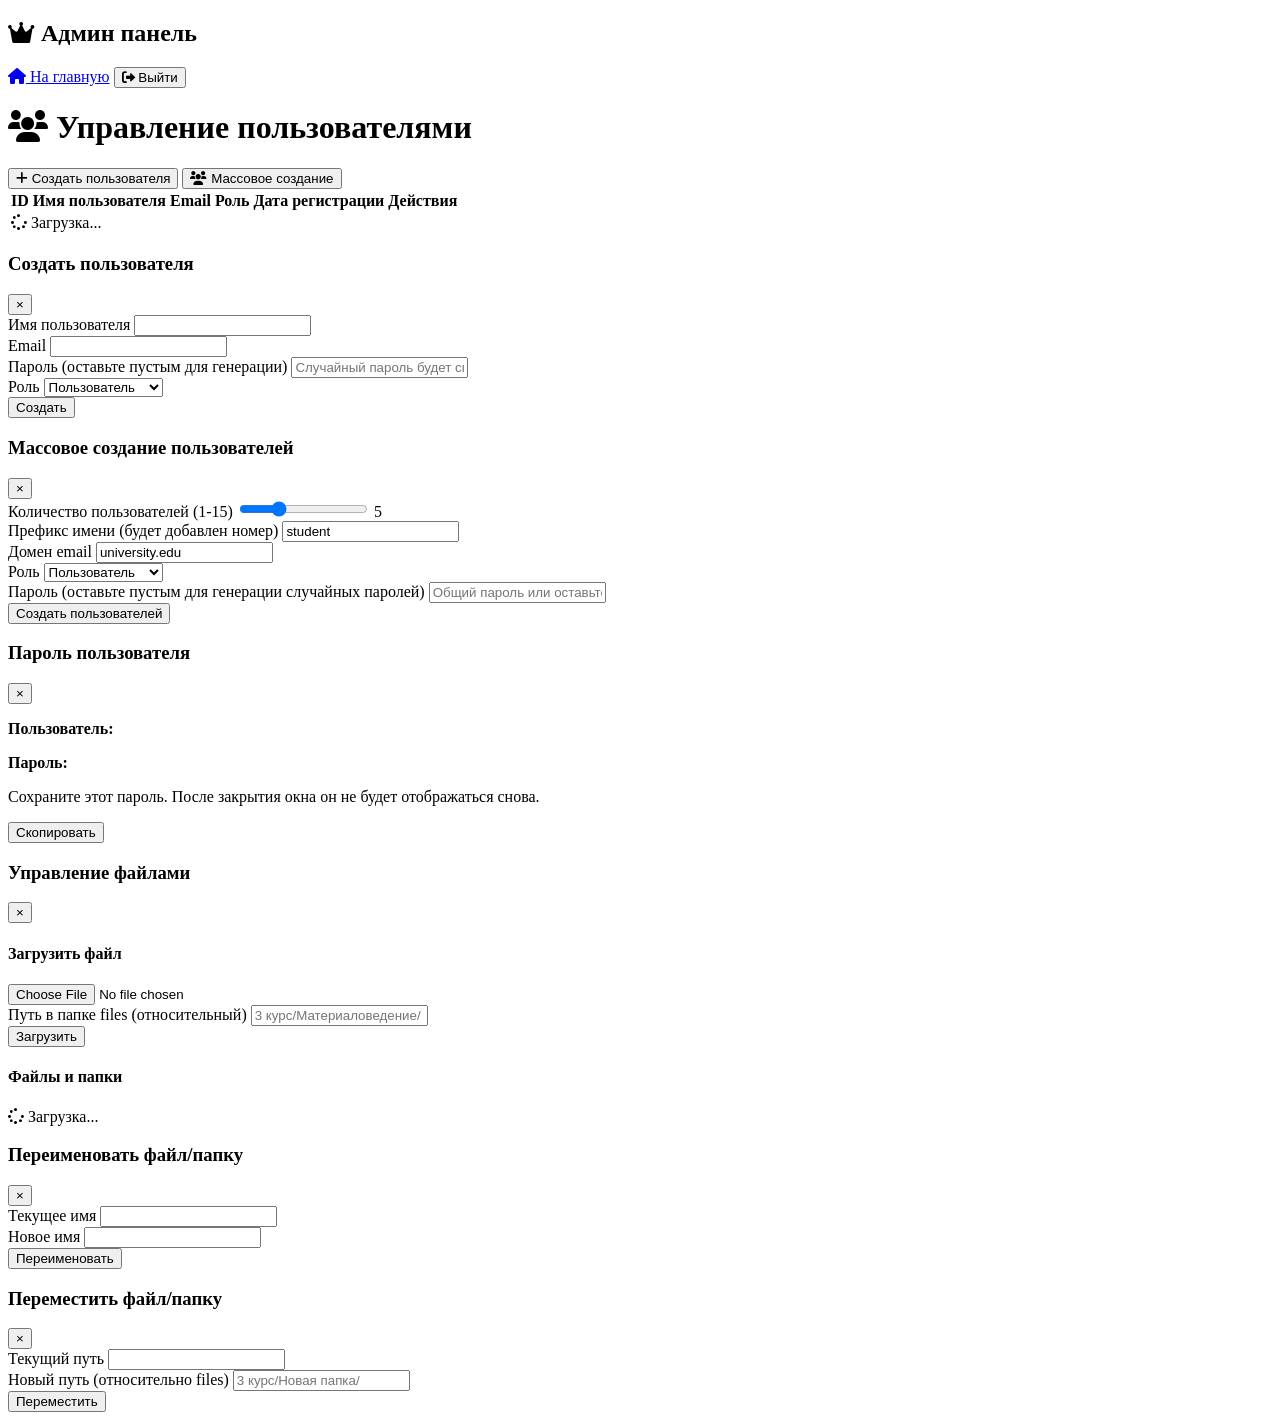
==== app/templates/admin.html @ cd5e523e "admin / admin-panel" ====
<!DOCTYPE html>
<html lang="ru">
<head>
    <meta charset="UTF-8">
    <meta name="viewport" content="width=device-width, initial-scale=1.0">
    <meta name="theme-color" content="#01BB94">
    <title>Админ панель | Стоматологические материалы</title>
    <link rel="icon" href="data:image/svg+xml,%3Csvg xmlns='http://www.w3.org/2000/svg' viewBox='0 0 100 100'%3E%3Ctext x='50' y='75' font-size='70' text-anchor='middle' fill='%2301BB94'%3E🦷%3C/text%3E%3C/svg%3E">
    <link rel="stylesheet" href="https://cdnjs.cloudflare.com/ajax/libs/font-awesome/6.0.0-beta3/css/all.min.css">
    <link rel="stylesheet" href="/static/css/admin.css">
</head>
<body>
    <div class="admin-container">
        <div class="admin-sidebar">
            <div class="sidebar-header">
                <h2><i class="fas fa-crown"></i> Админ панель</h2>
            </div>
            <nav class="sidebar-nav">
                <a href="/" class="nav-link"><i class="fas fa-home"></i> На главную</a>
                <button id="logout-btn" class="nav-link logout-link"><i class="fas fa-sign-out-alt"></i> Выйти</button>
            </nav>
        </div>
        
        <div class="admin-content">
            <div class="admin-header">
                <h1><i class="fas fa-users"></i> Управление пользователями</h1>
                <div class="header-buttons">
                    <button id="create-user-btn" class="btn-primary"><i class="fas fa-plus"></i> Создать пользователя</button>
                    <button id="mass-create-btn" class="btn-secondary"><i class="fas fa-users"></i> Массовое создание</button>
                </div>
            </div>
            
            <div class="users-table-container">
                <table class="users-table">
                    <thead>
                        <tr>
                            <th>ID</th>
                            <th>Имя пользователя</th>
                            <th>Email</th>
                            <th>Роль</th>
                            <th>Дата регистрации</th>
                            <th>Действия</th>
                        </tr>
                    </thead>
                    <tbody id="users-table-body">
                        <tr><td colspan="6" class="loading-cell"><i class="fas fa-spinner fa-pulse"></i> Загрузка...</td></tr>
                    </tbody>
                </table>
            </div>
        </div>
    </div>
    
    <div id="modal" class="modal">
        <div class="modal-content">
            <div class="modal-header">
                <h3 id="modal-title">Создать пользователя</h3>
                <button class="close-btn">&times;</button>
            </div>
            <form id="user-form">
                <div class="form-group">
                    <label>Имя пользователя</label>
                    <input type="text" id="username" required>
                </div>
                <div class="form-group">
                    <label>Email</label>
                    <input type="email" id="email" required>
                </div>
                <div class="form-group">
                    <label>Пароль (оставьте пустым для генерации)</label>
                    <input type="text" id="password" placeholder="Случайный пароль будет сгенерирован">
                </div>
                <div class="form-group">
                    <label>Роль</label>
                    <select id="role">
                        <option value="user">Пользователь</option>
                        <option value="admin">Администратор</option>
                    </select>
                </div>
                <button type="submit" class="btn-submit">Создать</button>
            </form>
        </div>
    </div>
    
    <div id="mass-modal" class="modal">
        <div class="modal-content">
            <div class="modal-header">
                <h3>Массовое создание пользователей</h3>
                <button class="close-btn mass-close">&times;</button>
            </div>
            <div class="mass-form">
                <div class="form-group">
                    <label>Количество пользователей (1-15)</label>
                    <input type="range" id="user-count" min="1" max="15" value="5">
                    <span id="count-value" class="count-value">5</span>
                </div>
                <div class="form-group">
                    <label>Префикс имени (будет добавлен номер)</label>
                    <input type="text" id="name-prefix" placeholder="student" value="student">
                </div>
                <div class="form-group">
                    <label>Домен email</label>
                    <input type="text" id="email-domain" placeholder="example.com" value="university.edu">
                </div>
                <div class="form-group">
                    <label>Роль</label>
                    <select id="mass-role">
                        <option value="user">Пользователь</option>
                        <option value="admin">Администратор</option>
                    </select>
                </div>
                <div class="form-group">
                    <label>Пароль (оставьте пустым для генерации случайных паролей)</label>
                    <input type="text" id="mass-password" placeholder="Общий пароль или оставьте пустым">
                </div>
                <div id="preview-users" class="preview-users"></div>
                <button id="submit-mass" class="btn-submit">Создать пользователей</button>
            </div>
        </div>
    </div>
    
    <div id="password-modal" class="modal">
        <div class="modal-content">
            <div class="modal-header">
                <h3>Пароль пользователя</h3>
                <button class="close-btn password-close">&times;</button>
            </div>
            <div class="password-info">
                <p><strong>Пользователь:</strong> <span id="pwd-username"></span></p>
                <p><strong>Пароль:</strong> <code id="pwd-value"></code></p>
                <p class="warning">Сохраните этот пароль. После закрытия окна он не будет отображаться снова.</p>
                <button id="copy-pwd-btn" class="btn-primary">Скопировать</button>
            </div>
        </div>
    </div>
    
    <div id="file-modal" class="modal">
        <div class="modal-content modal-large">
            <div class="modal-header">
                <h3>Управление файлами</h3>
                <button class="close-btn file-close">&times;</button>
            </div>
            <div class="file-manager">
                <div class="file-upload-area">
                    <h4>Загрузить файл</h4>
                    <input type="file" id="upload-file" class="file-input">
                    <div class="form-group">
                        <label>Путь в папке files (относительный)</label>
                        <input type="text" id="upload-path" placeholder="3 курс/Материаловедение/">
                    </div>
                    <button id="upload-btn" class="btn-primary">Загрузить</button>
                </div>
                <div class="file-list-area">
                    <h4>Файлы и папки</h4>
                    <div id="file-browser" class="file-browser">
                        <div class="loading-spinner"><i class="fas fa-spinner fa-pulse"></i> Загрузка...</div>
                    </div>
                </div>
            </div>
        </div>
    </div>
    
    <div id="rename-modal" class="modal">
        <div class="modal-content">
            <div class="modal-header">
                <h3>Переименовать файл/папку</h3>
                <button class="close-btn rename-close">&times;</button>
            </div>
            <form id="rename-form">
                <div class="form-group">
                    <label>Текущее имя</label>
                    <input type="text" id="current-name" readonly>
                </div>
                <div class="form-group">
                    <label>Новое имя</label>
                    <input type="text" id="new-name" required>
                </div>
                <input type="hidden" id="rename-path">
                <button type="submit" class="btn-submit">Переименовать</button>
            </form>
        </div>
    </div>
    
    <div id="move-modal" class="modal">
        <div class="modal-content">
            <div class="modal-header">
                <h3>Переместить файл/папку</h3>
                <button class="close-btn move-close">&times;</button>
            </div>
            <form id="move-form">
                <div class="form-group">
                    <label>Текущий путь</label>
                    <input type="text" id="move-current-path" readonly>
                </div>
                <div class="form-group">
                    <label>Новый путь (относительно files)</label>
                    <input type="text" id="move-new-path" placeholder="3 курс/Новая папка/">
                </div>
                <button type="submit" class="btn-submit">Переместить</button>
            </form>
        </div>
    </div>
    
    <div id="toast-container"></div>
    
    <script src="/static/js/admin.js"></script>
</body>
</html>
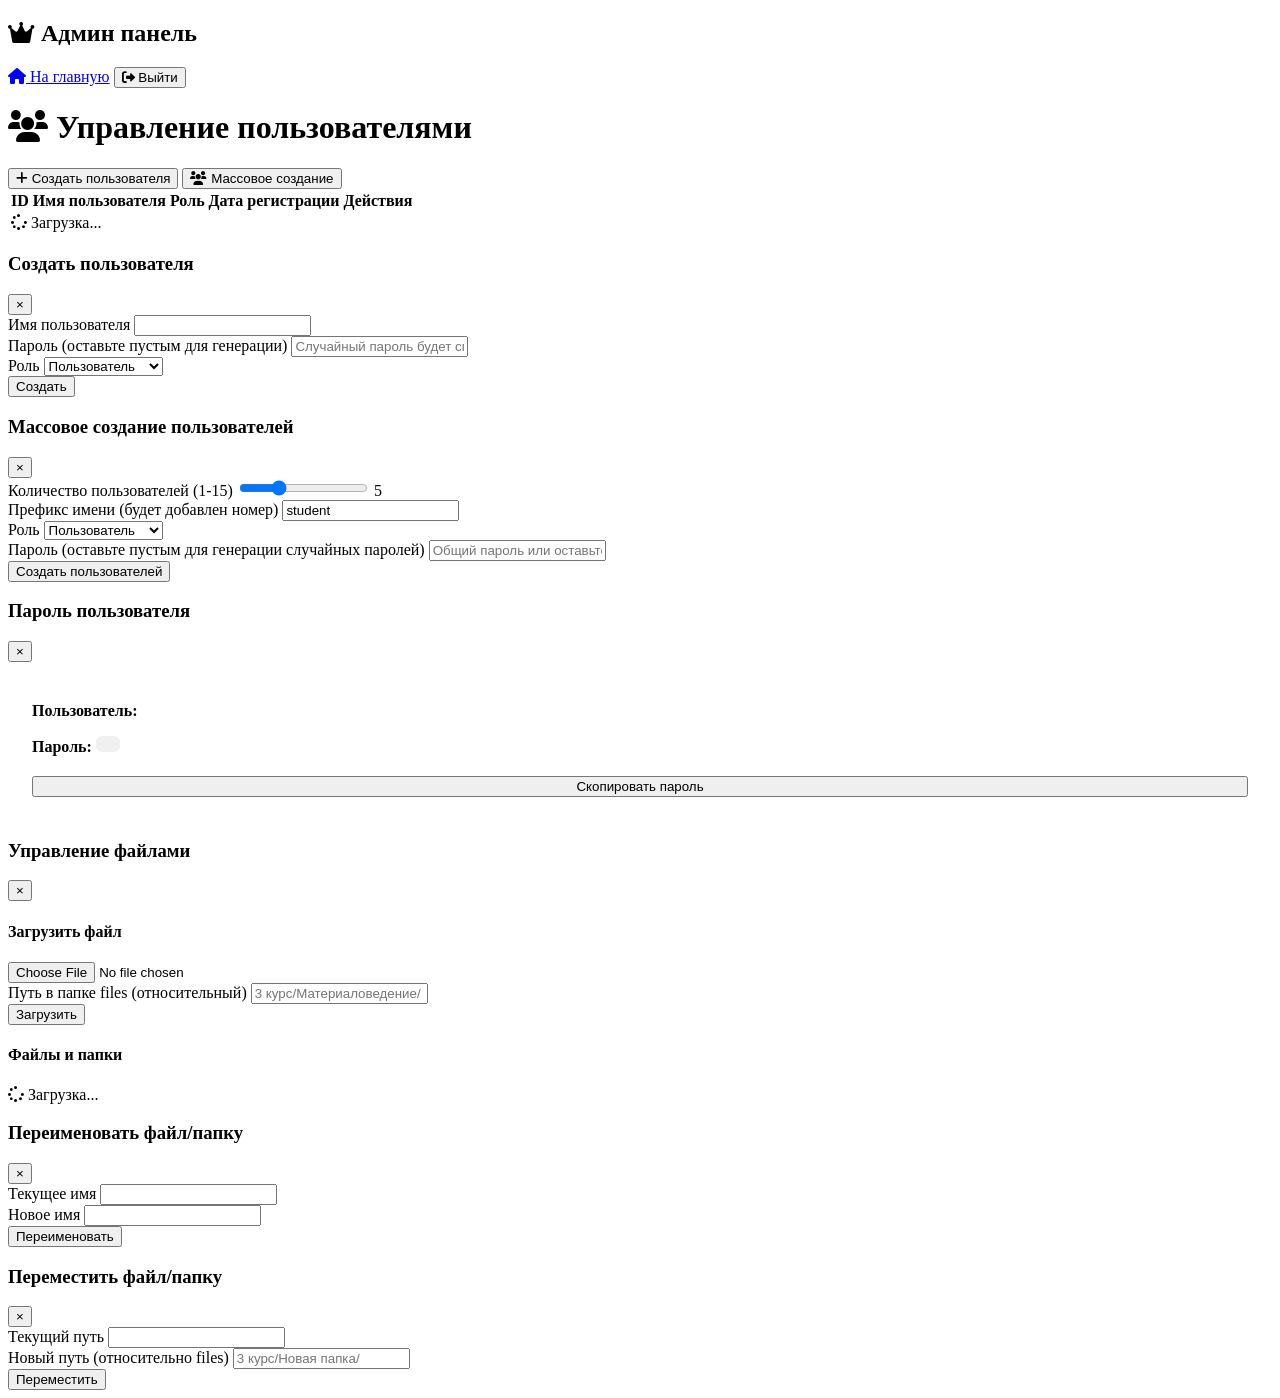
==== commit cdaac147: "admin-panel" ====
--- a/app/templates/admin.html
+++ b/app/templates/admin.html
@@ -36,14 +36,13 @@
                         <tr>
                             <th>ID</th>
                             <th>Имя пользователя</th>
-                            <th>Email</th>
                             <th>Роль</th>
                             <th>Дата регистрации</th>
                             <th>Действия</th>
                         </tr>
                     </thead>
                     <tbody id="users-table-body">
-                        <tr><td colspan="6" class="loading-cell"><i class="fas fa-spinner fa-pulse"></i> Загрузка...</td></tr>
+                        <tr><td colspan="5" class="loading-cell"><i class="fas fa-spinner fa-pulse"></i> Загрузка...</td></tr>
                     </tbody>
                 </table>
             </div>
@@ -60,10 +59,6 @@
                 <div class="form-group">
                     <label>Имя пользователя</label>
                     <input type="text" id="username" required>
-                </div>
-                <div class="form-group">
-                    <label>Email</label>
-                    <input type="email" id="email" required>
                 </div>
                 <div class="form-group">
                     <label>Пароль (оставьте пустым для генерации)</label>
@@ -98,10 +93,6 @@
                     <input type="text" id="name-prefix" placeholder="student" value="student">
                 </div>
                 <div class="form-group">
-                    <label>Домен email</label>
-                    <input type="text" id="email-domain" placeholder="example.com" value="university.edu">
-                </div>
-                <div class="form-group">
                     <label>Роль</label>
                     <select id="mass-role">
                         <option value="user">Пользователь</option>
@@ -112,7 +103,6 @@
                     <label>Пароль (оставьте пустым для генерации случайных паролей)</label>
                     <input type="text" id="mass-password" placeholder="Общий пароль или оставьте пустым">
                 </div>
-                <div id="preview-users" class="preview-users"></div>
                 <button id="submit-mass" class="btn-submit">Создать пользователей</button>
             </div>
         </div>
@@ -124,11 +114,12 @@
                 <h3>Пароль пользователя</h3>
                 <button class="close-btn password-close">&times;</button>
             </div>
-            <div class="password-info">
-                <p><strong>Пользователь:</strong> <span id="pwd-username"></span></p>
-                <p><strong>Пароль:</strong> <code id="pwd-value"></code></p>
-                <p class="warning">Сохраните этот пароль. После закрытия окна он не будет отображаться снова.</p>
-                <button id="copy-pwd-btn" class="btn-primary">Скопировать</button>
+            <div class="password-info" style="padding: 24px;">
+                <p style="margin-bottom: 15px;"><strong>Пользователь:</strong> <span id="pwd-username"></span></p>
+                <p style="margin-bottom: 20px;"><strong>Пароль:</strong> 
+                    <code id="pwd-value" style="background: #f0f0f0; padding: 8px 12px; border-radius: 6px; font-size: 16px; letter-spacing: 1px; display: inline-block;"></code>
+                </p>
+                <button id="copy-pwd-btn" class="btn-primary" style="width: 100%;">Скопировать пароль</button>
             </div>
         </div>
     </div>
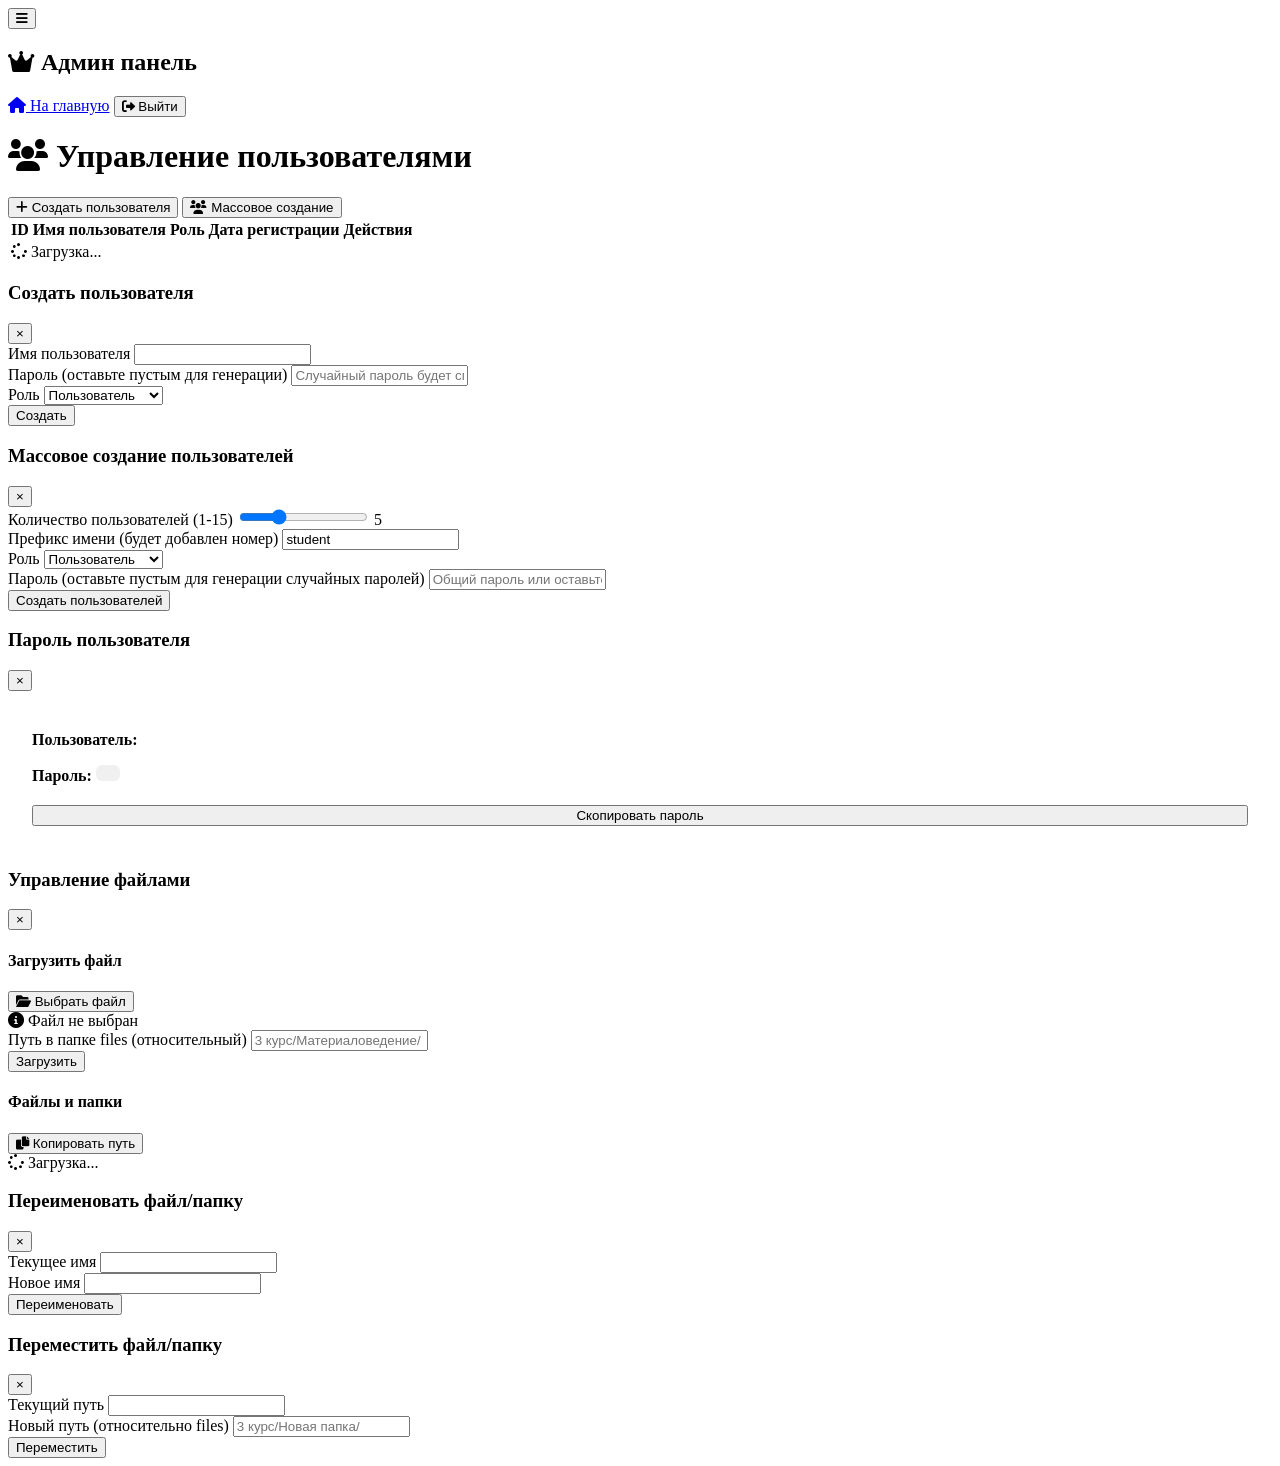
==== commit 2cf73fd1: "add path but" ====
--- a/app/templates/admin.html
+++ b/app/templates/admin.html
@@ -2,7 +2,7 @@
 <html lang="ru">
 <head>
     <meta charset="UTF-8">
-    <meta name="viewport" content="width=device-width, initial-scale=1.0">
+    <meta name="viewport" content="width=device-width, initial-scale=1.0, viewport-fit=cover">
     <meta name="theme-color" content="#01BB94">
     <title>Админ панель | Стоматологические материалы</title>
     <link rel="icon" href="data:image/svg+xml,%3Csvg xmlns='http://www.w3.org/2000/svg' viewBox='0 0 100 100'%3E%3Ctext x='50' y='75' font-size='70' text-anchor='middle' fill='%2301BB94'%3E🦷%3C/text%3E%3C/svg%3E">
@@ -11,17 +11,21 @@
 </head>
 <body>
     <div class="admin-container">
-        <div class="admin-sidebar">
+        <button id="sidebar-toggle" class="sidebar-toggle">
+            <i class="fas fa-bars"></i>
+        </button>
+        
+        <div class="admin-sidebar" id="admin-sidebar">
             <div class="sidebar-header">
-                <h2><i class="fas fa-crown"></i> Админ панель</h2>
+                <h2><i class="fas fa-crown"></i> <span>Админ панель</span></h2>
             </div>
             <nav class="sidebar-nav">
-                <a href="/" class="nav-link"><i class="fas fa-home"></i> На главную</a>
-                <button id="logout-btn" class="nav-link logout-link"><i class="fas fa-sign-out-alt"></i> Выйти</button>
+                <a href="/" class="nav-link"><i class="fas fa-home"></i> <span>На главную</span></a>
+                <button id="logout-btn" class="nav-link logout-link"><i class="fas fa-sign-out-alt"></i> <span>Выйти</span></button>
             </nav>
         </div>
         
-        <div class="admin-content">
+        <div class="admin-content" id="admin-content">
             <div class="admin-header">
                 <h1><i class="fas fa-users"></i> Управление пользователями</h1>
                 <div class="header-buttons">
@@ -133,7 +137,16 @@
             <div class="file-manager">
                 <div class="file-upload-area">
                     <h4>Загрузить файл</h4>
-                    <input type="file" id="upload-file" class="file-input">
+                    <div class="custom-file-input">
+                        <button type="button" id="custom-file-btn" class="btn-secondary">
+                            <i class="fas fa-folder-open"></i> Выбрать файл
+                        </button>
+                        <div id="file-name-display" class="file-name-display">
+                            <i class="fas fa-info-circle"></i>
+                            <span class="file-name-text">Файл не выбран</span>
+                        </div>
+                        <input type="file" id="upload-file" style="display: none;">
+                    </div>
                     <div class="form-group">
                         <label>Путь в папке files (относительный)</label>
                         <input type="text" id="upload-path" placeholder="3 курс/Материаловедение/">
@@ -141,7 +154,13 @@
                     <button id="upload-btn" class="btn-primary">Загрузить</button>
                 </div>
                 <div class="file-list-area">
-                    <h4>Файлы и папки</h4>
+                    <div class="file-browser-header">
+                        <h4>Файлы и папки</h4>
+                        <button id="copy-current-path-btn" class="btn-copy-path" title="Скопировать путь текущей папки">
+                            <i class="fas fa-copy"></i> Копировать путь
+                        </button>
+                    </div>
+                    <div id="current-folder-path-display" class="current-folder-path"></div>
                     <div id="file-browser" class="file-browser">
                         <div class="loading-spinner"><i class="fas fa-spinner fa-pulse"></i> Загрузка...</div>
                     </div>
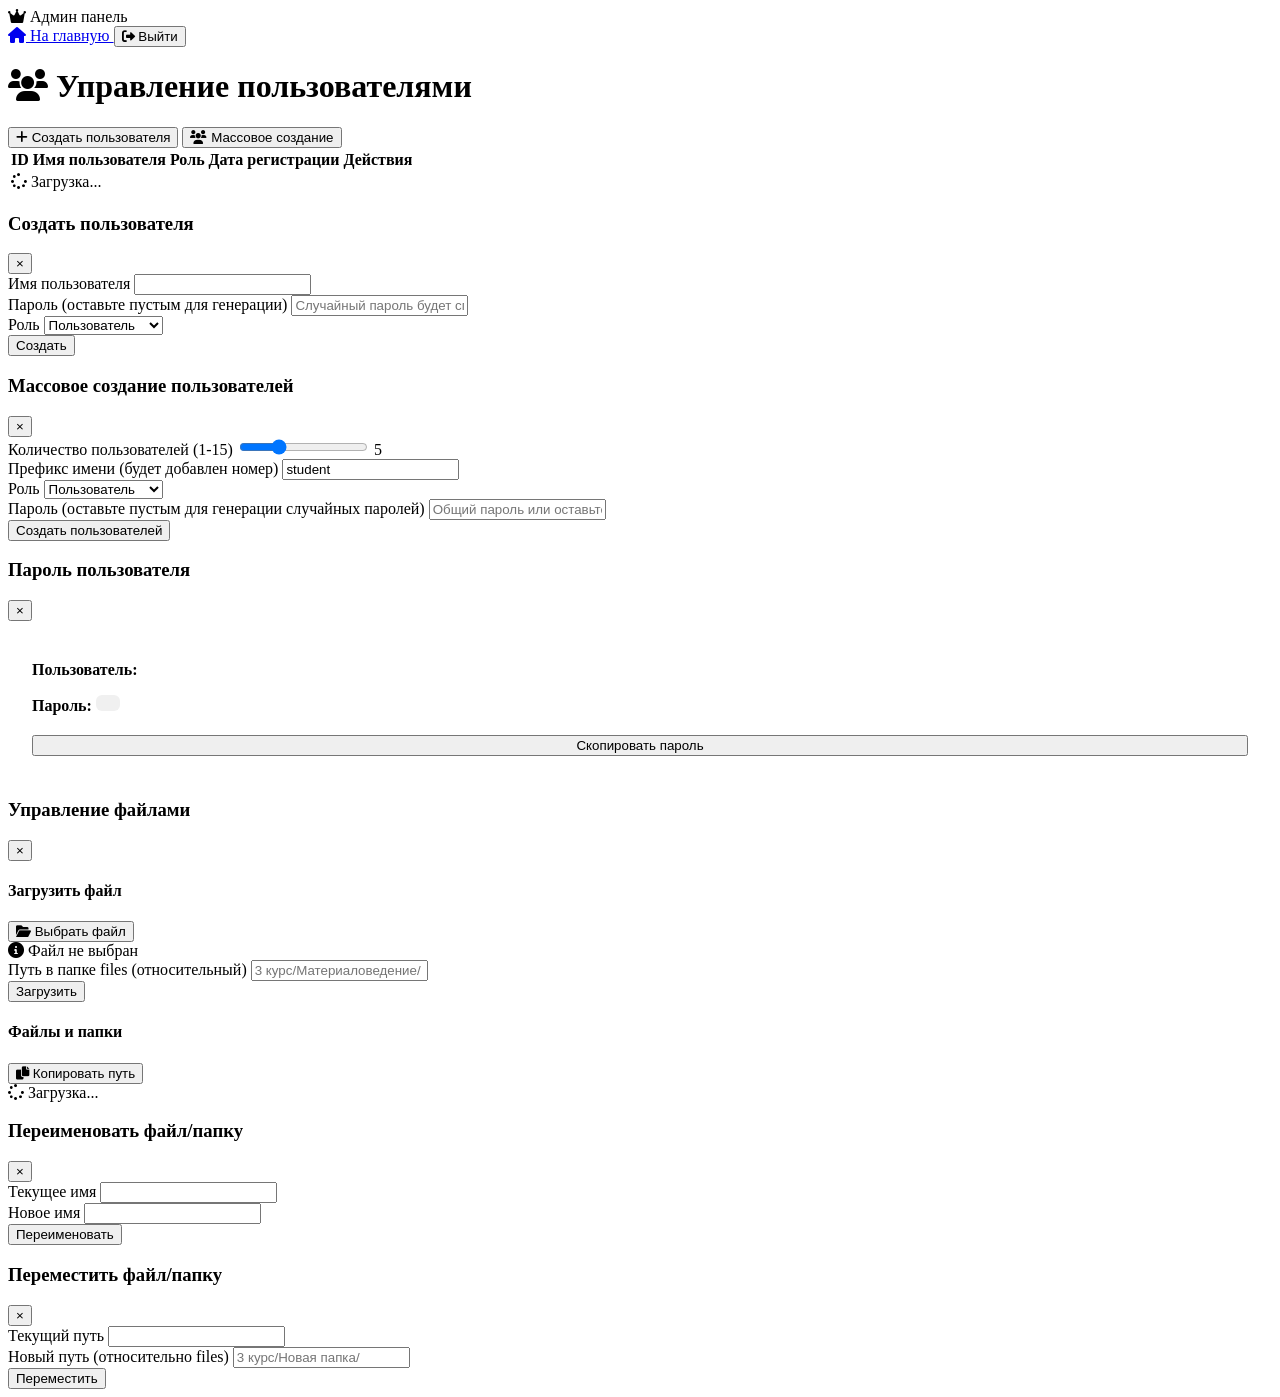
==== commit b2fe5cbc: "edit admin panel" ====
--- a/app/templates/admin.html
+++ b/app/templates/admin.html
@@ -2,7 +2,7 @@
 <html lang="ru">
 <head>
     <meta charset="UTF-8">
-    <meta name="viewport" content="width=device-width, initial-scale=1.0, viewport-fit=cover">
+    <meta name="viewport" content="width=device-width, initial-scale=1.0">
     <meta name="theme-color" content="#01BB94">
     <title>Админ панель | Стоматологические материалы</title>
     <link rel="icon" href="data:image/svg+xml,%3Csvg xmlns='http://www.w3.org/2000/svg' viewBox='0 0 100 100'%3E%3Ctext x='50' y='75' font-size='70' text-anchor='middle' fill='%2301BB94'%3E🦷%3C/text%3E%3C/svg%3E">
@@ -11,18 +11,20 @@
 </head>
 <body>
     <div class="admin-container">
-        <button id="sidebar-toggle" class="sidebar-toggle">
-            <i class="fas fa-bars"></i>
-        </button>
-        
-        <div class="admin-sidebar" id="admin-sidebar">
-            <div class="sidebar-header">
-                <h2><i class="fas fa-crown"></i> <span>Админ панель</span></h2>
-            </div>
-            <nav class="sidebar-nav">
-                <a href="/" class="nav-link"><i class="fas fa-home"></i> <span>На главную</span></a>
-                <button id="logout-btn" class="nav-link logout-link"><i class="fas fa-sign-out-alt"></i> <span>Выйти</span></button>
-            </nav>
+        <!-- Верхняя панель с кнопками -->
+        <div class="top-navbar">
+            <div class="navbar-brand">
+                <i class="fas fa-crown"></i>
+                <span>Админ панель</span>
+            </div>
+            <div class="navbar-buttons">
+                <a href="/" class="nav-button">
+                    <i class="fas fa-home"></i> На главную
+                </a>
+                <button id="logout-btn" class="nav-button logout-btn">
+                    <i class="fas fa-sign-out-alt"></i> Выйти
+                </button>
+            </div>
         </div>
         
         <div class="admin-content" id="admin-content">
@@ -31,6 +33,7 @@
                 <div class="header-buttons">
                     <button id="create-user-btn" class="btn-primary"><i class="fas fa-plus"></i> Создать пользователя</button>
                     <button id="mass-create-btn" class="btn-secondary"><i class="fas fa-users"></i> Массовое создание</button>
+                    
                 </div>
             </div>
             
@@ -53,6 +56,7 @@
         </div>
     </div>
     
+    <!-- Модальные окна (без изменений) -->
     <div id="modal" class="modal">
         <div class="modal-content">
             <div class="modal-header">
